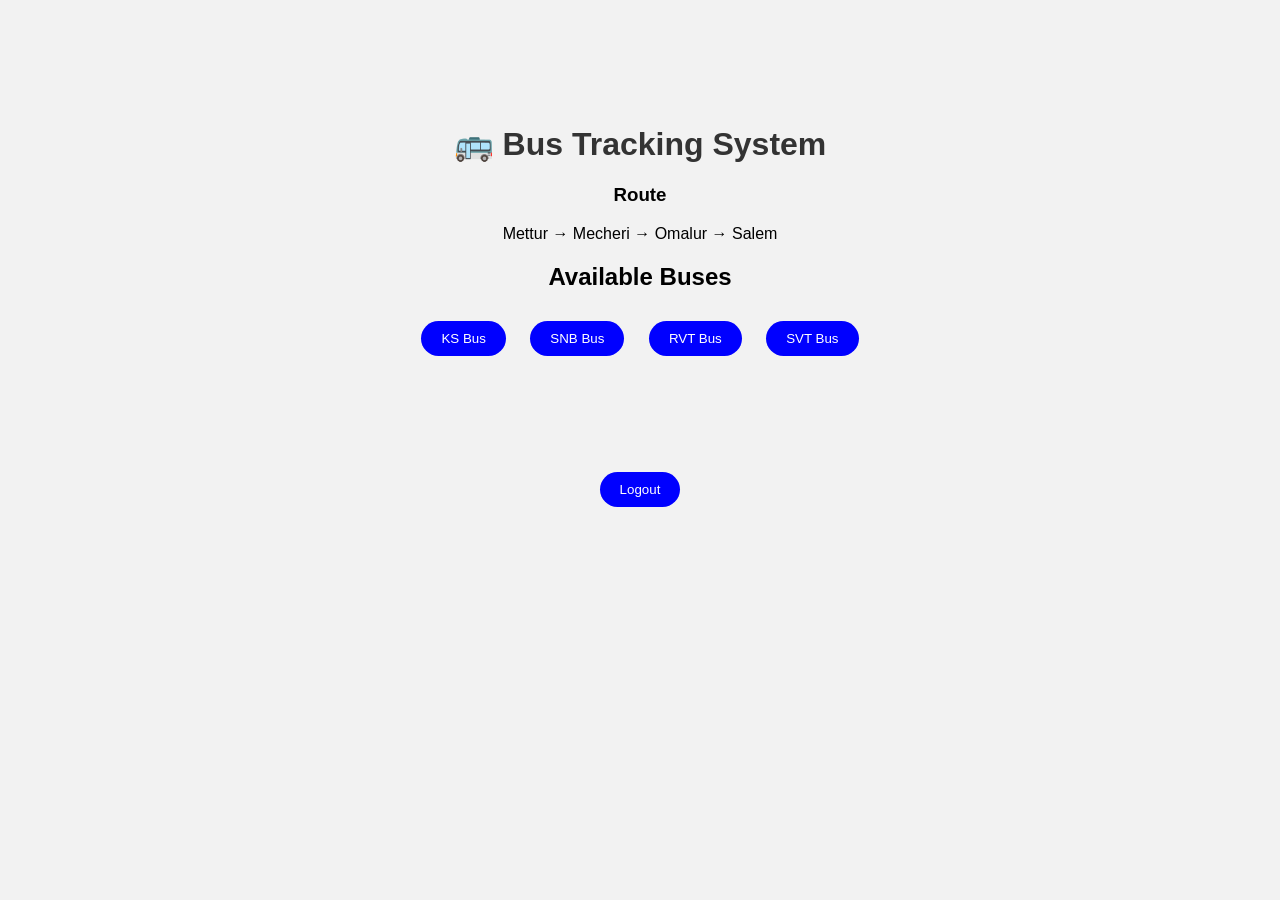
==== index.html @ 8eafe8ac "Add files via upload" ====
<!DOCTYPE html>
<html>
<head>
<title>Bus Tracking System</title>
<link rel="stylesheet" href="style.css">
</head>

<body>

<h1>🚌 Bus Tracking System</h1>

<h3>Route</h3>
<p>Mettur → Mecheri → Omalur → Salem</p>

<h2>Available Buses</h2>

<button onclick="trackBus('KS')">KS Bus</button>
<button onclick="trackBus('SNB')">SNB Bus</button>
<button onclick="trackBus('RVT')">RVT Bus</button>
<button onclick="trackBus('SVT')">SVT Bus</button>

<br><br>

<img id="busImage" width="300">

<br><br>

<button id="trackBtn" onclick="openMap()" style="display:none;">
Track Bus
</button>

<br><br>

<button onclick="logout()">Logout</button>

<script src="script.js"></script>

</body>
</html>
---- style.css ----
body{
font-family: Arial;
text-align:center;
background:#f2f2f2;
}

#loginSection{
margin-top:120px;
}

input{
padding:10px;
margin:10px;
}

button{
padding:10px 20px;
background:blue;
color:white;
border:none;
margin:10px;
cursor:pointer;
}

img{
margin-top:20px;
width:350px;
border-radius:10px;
}

#location, #destination, #username, #password{
    border-radius: 25px;
    width:300px;
}
#loginSection{
    background: rgb(206, 206, 186);
    padding: 10px;
    border-radius: 10px;
    box-shadow: 0 0 10px rgba(0,0,0,0.1);
    display: inline-block;
    margin-top: 10px;
}
button:hover{
    background: darkblue;
    cursor: pointer;
}

button {
    transition: background 0.3s ease;
    border-radius: 25px;
}
h1{
    color: #333;
    margin-top: 125px;
}
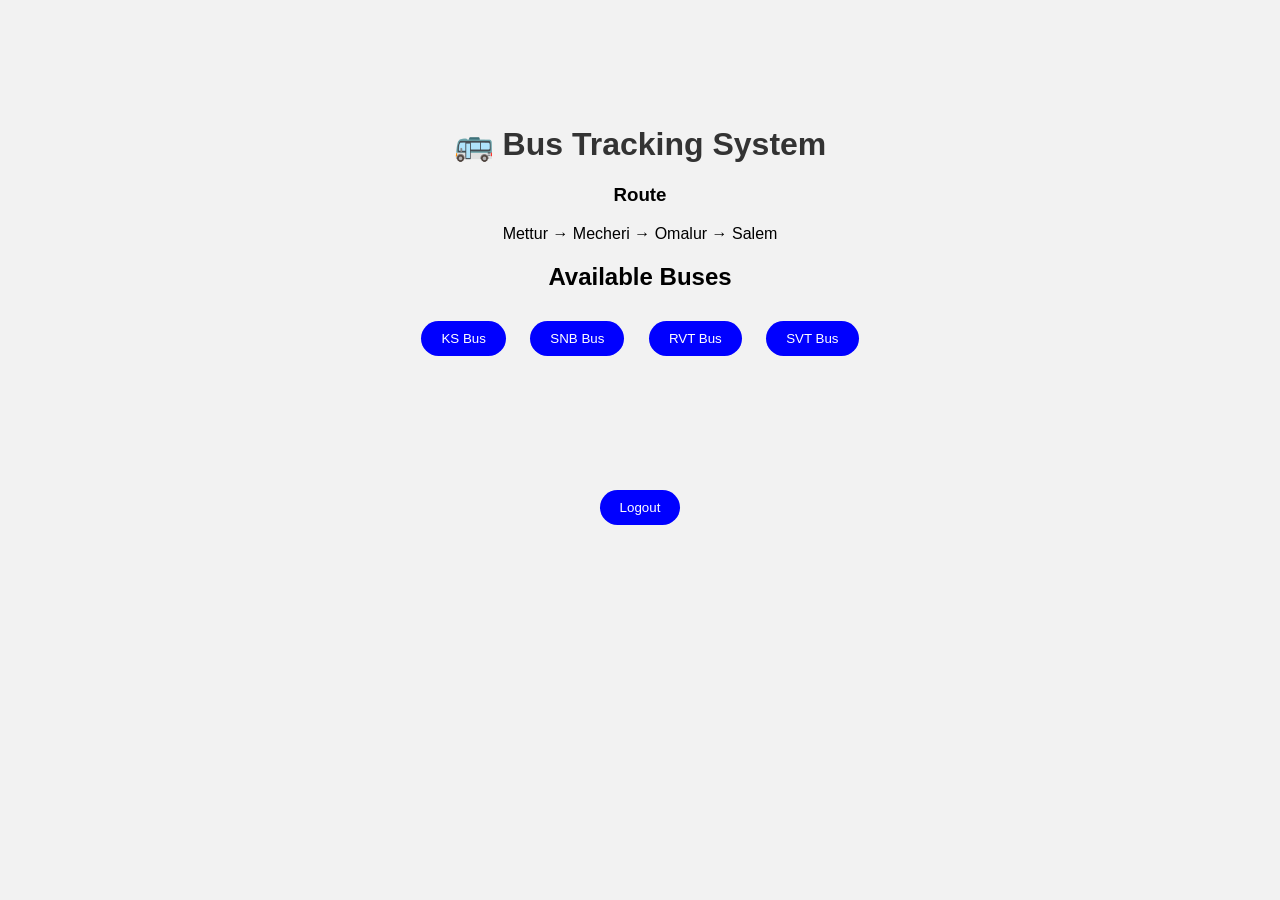
==== commit a7e2c588: "small changes" ====
--- a/index.html
+++ b/index.html
@@ -13,11 +13,12 @@
 <p>Mettur → Mecheri → Omalur → Salem</p>
 
 <h2>Available Buses</h2>
-
+<div class="busList">
 <button onclick="trackBus('KS')">KS Bus</button>
 <button onclick="trackBus('SNB')">SNB Bus</button>
 <button onclick="trackBus('RVT')">RVT Bus</button>
 <button onclick="trackBus('SVT')">SVT Bus</button>
+</div>
 
 <br><br>
 
--- a/style.css
+++ b/style.css
@@ -52,4 +52,4 @@
 h1{
     color: #333;
     margin-top: 125px;
-}+}
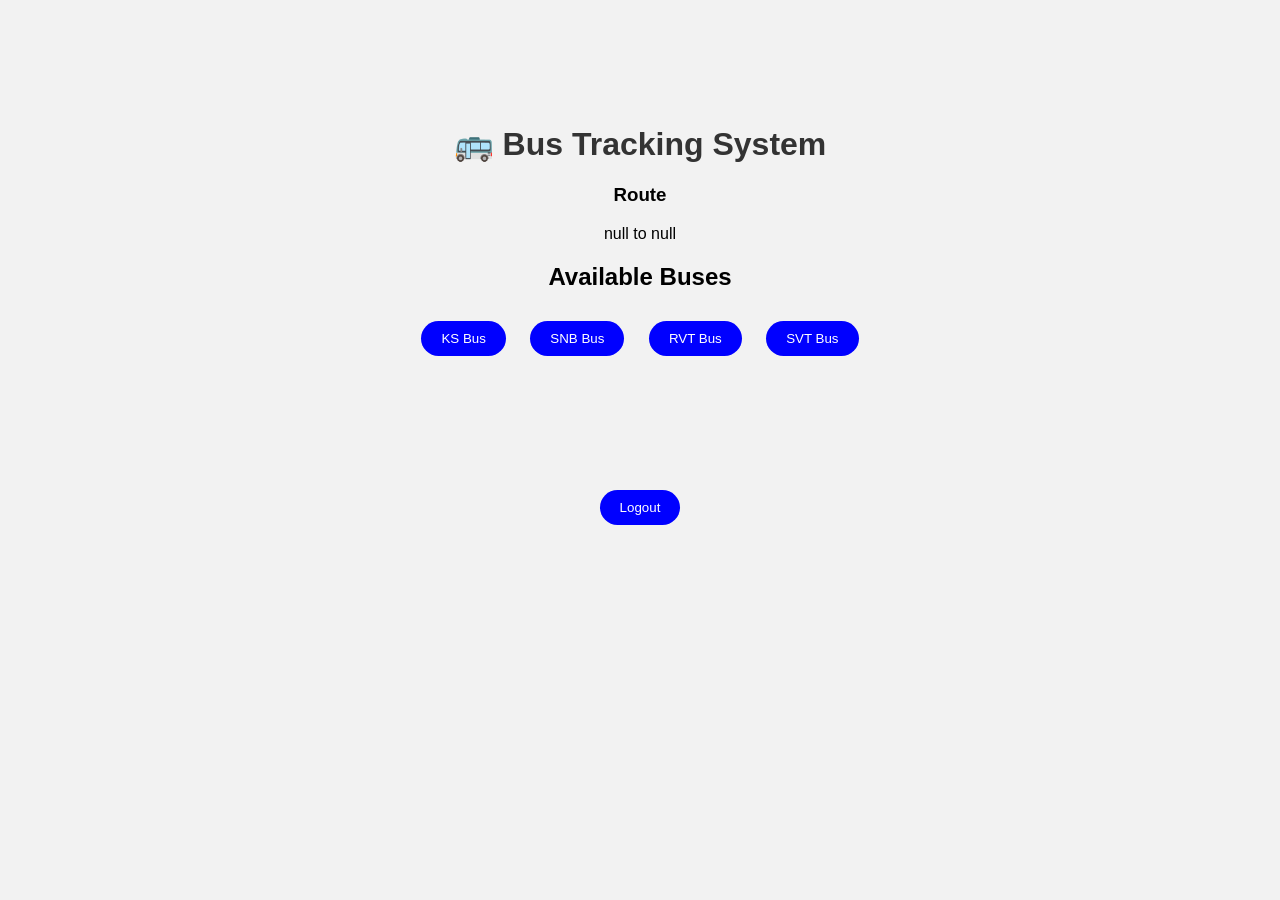
==== commit 2819a43e: "address showing" ====
--- a/index.html
+++ b/index.html
@@ -3,6 +3,7 @@
 <head>
 <title>Bus Tracking System</title>
 <link rel="stylesheet" href="style.css">
+<script src="script.js"></script>
 </head>
 
 <body>
@@ -10,7 +11,7 @@
 <h1>🚌 Bus Tracking System</h1>
 
 <h3>Route</h3>
-<p>Mettur → Mecheri → Omalur → Salem</p>
+<p id="result" onload="displayRoute()"></p>
 
 <h2>Available Buses</h2>
 <div class="busList">
